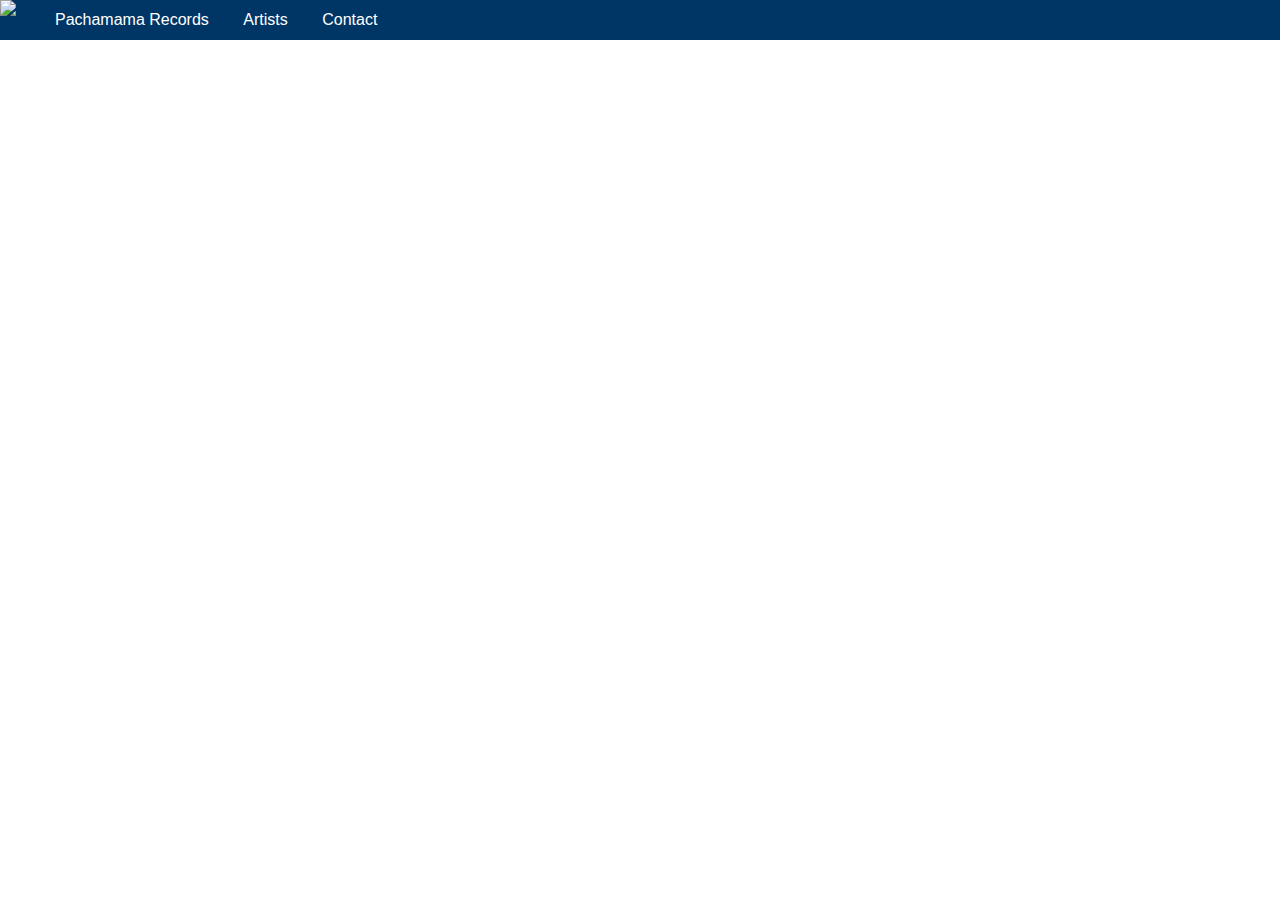
==== contact.html @ ca9dd7b9 "v1.2" ====
<!DOCTYPE html>

<html>
  <head>
    <title>Pachamama Records</title>
    <link rel="stylesheet" href="style.css">
    <link rel="icon" href="Images/tablogo.ico">
  </head>

  <body>

    <header>
      <img src="Images/tablogo.png" width="40px"/>
      <li id="title"><a href="index.html">Pachamama Records</a></li>
      <li>
        Artists
      </li>
      <li>Contact</li>
    </header>

  </body>
</html>
---- style.css ----
* {
  font-family: Arial, sans-serif;;
  margin: 0;
  padding: 0;
  box-sizing: border-box;
}

/** HEADER **/

header {
  background-color: #003666;
  line-height: 40px;
  color: white;
  position: fixed;
  width: 100%;
}

header img {
  position: fixed;
}

#header h4 {
  padding-left: 20px;
}

li {
  display: inline-block;
  padding: 0px 15px;
}

#title {
  margin-left: 40px;
}

li:hover {
  color: #003666;
  background: white;
  font-weight: bold;
}

a {
  text-decoration: none;
  color: inherit;
}

/** EMPTY **/

#empty {
  background: white;
  height: 70px;
}

/** CENTER **/

#center {
  text-align: center;
  color: #003666;
  margin-bottom: 30px;
}

#center h1 {
  font-size: 70px;
  margin: 0;
}

#center h4 {
  margin: 0;
}

#center p {
  color: #003666;
  font-size: 0.8em;
  font-style: italic;
  margin-top: 3px;
}

/* RELEASES */

#releases {
  width: 1200px;
  margin: auto;
  background: #f6f6f5;
  margin-bottom: 50px;
  padding-bottom: 10px;
  border-bottom: solid 2px #f3f3f3;
}

h3 {
  color: #003666;
  background: white;
}

#soundcloud {
  box-sizing: border-box;
  border-top: solid 2px #003666;
  width: 1200px;
  text-align: center;
}

iframe {
  margin: auto;
  margin-left: 20px;
  margin-right: 20px;
  margin-top: 10px;
  box-sizing: border-box;
}

/** FOOTER **/

footer {
  background: #f6f6f5;
  text-align: center;
  line-height: 35px;
  border-top: solid 2px #f3f3f3;
  color: #003666;
  position: fixed;
  width:100%;
  bottom: 0px;
  left: 0px;
  right: 0px;
  font-size: 0.8em;
}
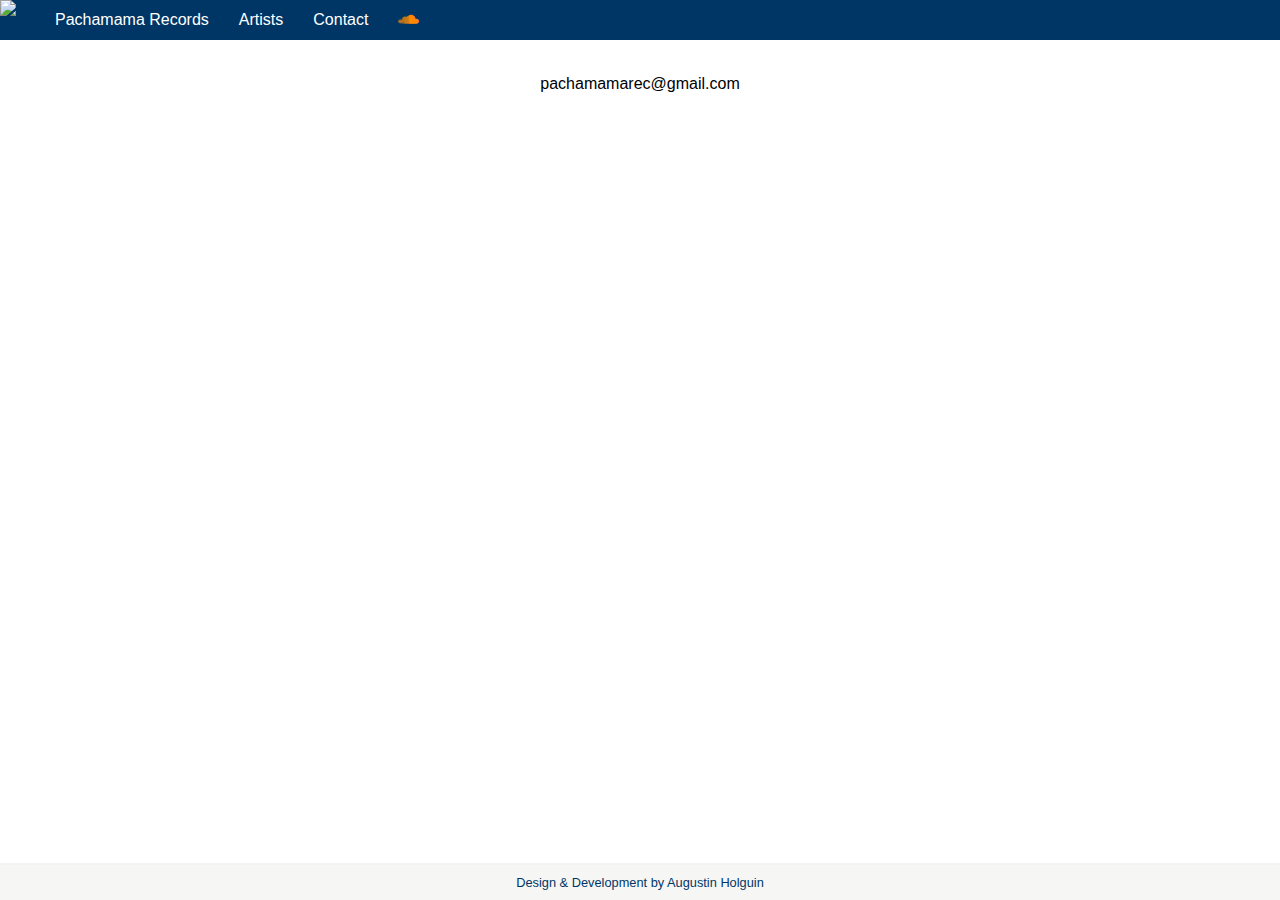
==== commit 31489f89: "v1.3.1 artist profile" ====
--- a/contact.html
+++ b/contact.html
@@ -2,6 +2,7 @@
 
 <html>
   <head>
+    <link rel="stylesheet" href="https://maxcdn.bootstrapcdn.com/font-awesome/4.7.0/css/font-awesome.min.css">
     <title>Pachamama Records</title>
     <link rel="stylesheet" href="style.css">
     <link rel="icon" href="Images/tablogo.ico">
@@ -11,12 +12,36 @@
 
     <header>
       <img src="Images/tablogo.png" width="40px"/>
-      <li id="title"><a href="index.html">Pachamama Records</a></li>
-      <li>
-        Artists
-      </li>
-      <li>Contact</li>
+      <nav>
+        <ul>
+          <li id="title"><a href="index.html">Pachamama Records</a></li>
+          <li>Artists
+            <ul class="dropdown-menu">
+              <li><a href="gringo.html">Gringo</a></li>
+              <li><a href="gus.html">Gus</a></li>
+            </ul>
+          </li>
+          <li>Contact</li>
+          <li><a href="https://soundcloud.com/pachamamarecords" target="_blank"><i class="fa fa-soundcloud" aria-hidden="true"></i></a></li>
+        </ul>
+      </nav>
     </header>
+
+    <div id="empty">
+
+    </div>
+
+    <div id="contact-info">
+      <p>
+        pachamamarec@gmail.com
+      </p>
+    </div>
+
+    <footer>
+      <p>
+        Design & Development by Augustin Holguin
+      </p>
+    </footer>
 
   </body>
 </html>
--- a/style.css
+++ b/style.css
@@ -5,49 +5,95 @@
   box-sizing: border-box;
 }
 
+html {
+  min-height:100%;
+  position: relative;
+}
+
 /** HEADER **/
 
 header {
   background-color: #003666;
-  line-height: 40px;
   color: white;
   position: fixed;
   width: 100%;
+  z-index: 1;
 }
 
 header img {
   position: fixed;
 }
 
-#header h4 {
-  padding-left: 20px;
-}
-
-li {
-  display: inline-block;
+nav {
+  text-align: center;
+}
+
+nav ul {
+  margin: 0;
+  padding: 0;
+  list-style: none;
+}
+
+nav ul li {
+  float: left;
   padding: 0px 15px;
+  position: relative;
+  cursor: pointer;
+  line-height: 40px;
+  height: 40px;
+}
+
+ul.dropdown-menu {
+  position: absolute;
+  top: 100%;
+  left: 0%;
+  width: 100%;
+  padding: 0;
+}
+
+ul.dropdown-menu li {
+  background: #004b79;
+  color: white;
+  width: 100%;
+}
+
+ul.dropdown-menu li:hover {
+  background: #ff8800;
+  font-weight: normal;
+}
+
+ul.dropdown-menu li {
+  display: none;
+}
+
+li:hover > ul.dropdown-menu li {
+  display: block;
+}
+
+ul li a {
+  text-decoration: none;
+  color: inherit;
 }
 
 #title {
   margin-left: 40px;
 }
 
-li:hover {
+header li:hover {
   color: #003666;
   background: white;
   font-weight: bold;
 }
 
-a {
-  text-decoration: none;
-  color: inherit;
+i {
+  color: #ff8800;
 }
 
 /** EMPTY **/
 
 #empty {
   background: white;
-  height: 70px;
+  height: 75px;
 }
 
 /** CENTER **/
@@ -55,7 +101,7 @@
 #center {
   text-align: center;
   color: #003666;
-  margin-bottom: 30px;
+  margin-bottom: 20px;
 }
 
 #center h1 {
@@ -72,6 +118,67 @@
   font-size: 0.8em;
   font-style: italic;
   margin-top: 3px;
+}
+
+/* CONTACT center */
+#contact-info {
+  text-align: center;
+}
+
+/* ARTISTS bio */
+
+#artist-bio {
+  text-align: center;
+  width: 1000px;
+  height: 500px;
+  background: #f6f6f5;
+  margin: auto;
+  margin-bottom: 80px;
+}
+
+#artist-bio img {
+  float: left;
+}
+
+h2 {
+  float: left;
+  font-size: 3.5em;
+  padding-left: 220px;
+  padding-top: 10px;
+  position: absolute;
+}
+
+button {
+  width: 150px;
+  height: 30px;
+  background: white;
+  border: solid 3px #ff8800;
+  border-radius: 5%;
+  color: #ff8800;
+  float: right;
+  position: absolute;
+  margin-left: 240px;
+  margin-top: 10px;
+}
+
+button a {
+  text-decoration: none;
+  color: black;
+}
+
+button:hover {
+  background: #ff8800;
+  font-weight: bold;
+}
+
+.bio ul li {
+  text-decoration: none;
+  display: block;
+  float: left;
+  padding-top: 75px;
+  padding-left: 225px;
+  list-style-type: none;
+  position: absolute;
 }
 
 /* RELEASES */
@@ -80,14 +187,15 @@
   width: 1200px;
   margin: auto;
   background: #f6f6f5;
-  margin-bottom: 50px;
   padding-bottom: 10px;
   border-bottom: solid 2px #f3f3f3;
+  margin-bottom: 45px;
 }
 
 h3 {
   color: #003666;
   background: white;
+  padding-bottom: 4px;
 }
 
 #soundcloud {
@@ -101,22 +209,31 @@
   margin: auto;
   margin-left: 20px;
   margin-right: 20px;
-  margin-top: 10px;
+  margin-top: 14px;
   box-sizing: border-box;
 }
 
+/** INDEX Description **/
+
+#label-descr {
+  margin-bottom: 80px;
+}
+
+#label-descr p {
+  text-align: center;
+}
+
 /** FOOTER **/
 
 footer {
+  position: absolute;
+  bottom: 0;
+  left: 0;
+  right: 0;
   background: #f6f6f5;
   text-align: center;
   line-height: 35px;
   border-top: solid 2px #f3f3f3;
   color: #003666;
-  position: fixed;
-  width:100%;
-  bottom: 0px;
-  left: 0px;
-  right: 0px;
   font-size: 0.8em;
 }
